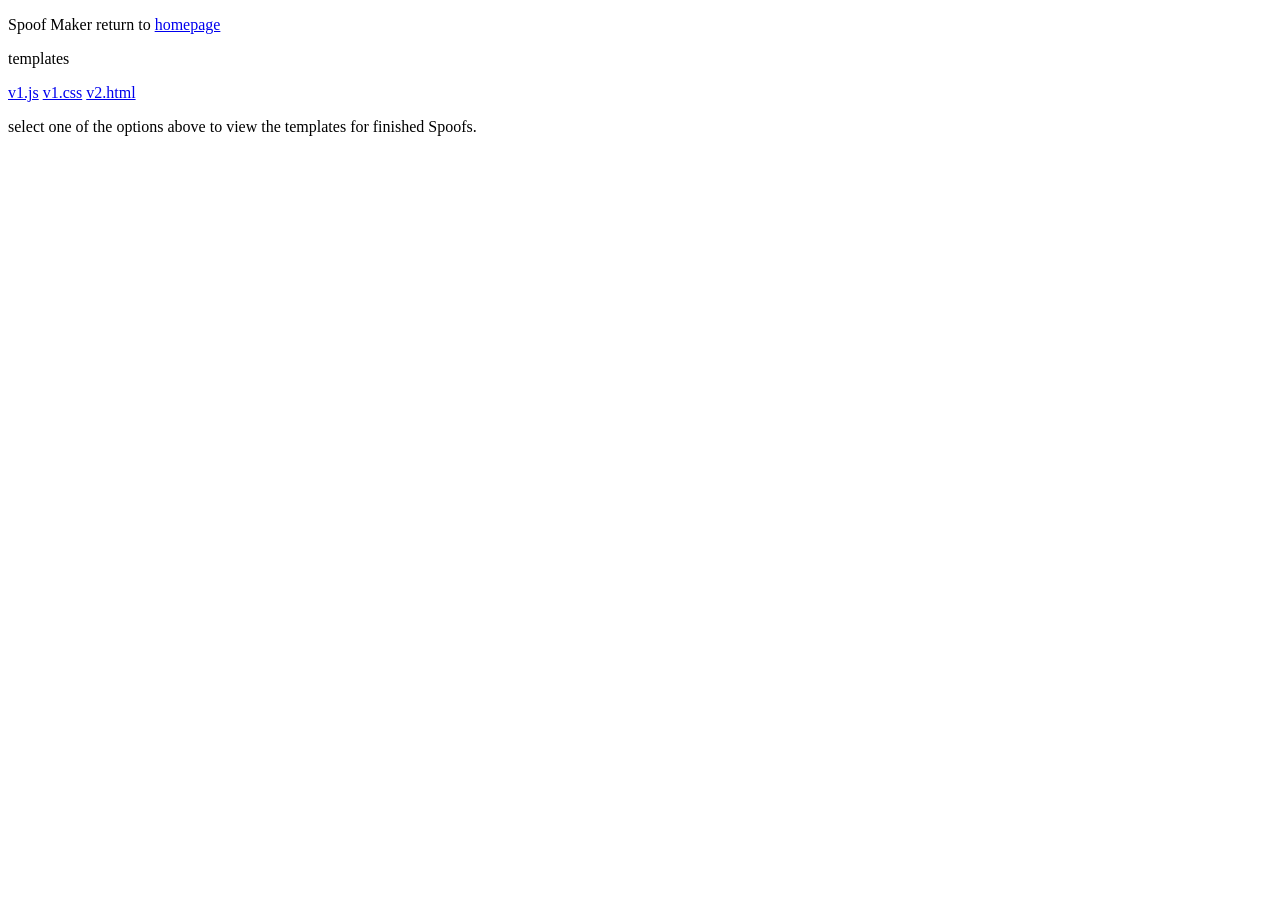
==== templates/index.html @ c0739098 "Change class from 'input' to 'info' in index.html" ====
<!DOCTYPE html>
<html>
  <head>
    <title>Spoof Maker || kpoovakan</title>
    <link rel="shortcut icon" type="image/png" href="/spoofmaker/favicon.png">
    <link rel="stylesheet" type="text/css" href="/spoofmaker/style.css">
    <!-- The following code connects to the Google Font API -->
    <link rel="preconnect" href="https://fonts.googleapis.com">
    <link rel="preconnect" href="https://fonts.gstatic.com" crossorigin>
    <link href="https://fonts.googleapis.com/css2?family=Anton+SC&family=LXGW+WenKai+Mono+TC:wght@400;700&display=swap" rel="stylesheet">
    <!-- This is the end of the fonts section of code -->
  </head>
  <body>
    <p><span class="title">Spoof Maker</span>
    <span class="info">return to <a href="/spoofmaker">homepage</a></p>
    <p class="heading">templates</p>
    <p class="info">
      <a href="javascript:void(0)" onclick="v1js()">v1.js</a> 
      <a href="javascript:void(0)" onclick="v1css()">v1.css</a> 
      <a href="javascript:void(0)" onclick="v2txt()">v2.html</a> <!-- Don't forget to add a space after each </a> -->
    </p>
    <div id="viewer"><p>Enable JavaScript.</p></div>
    <script src="script.js"></script>
  </body>
</html>
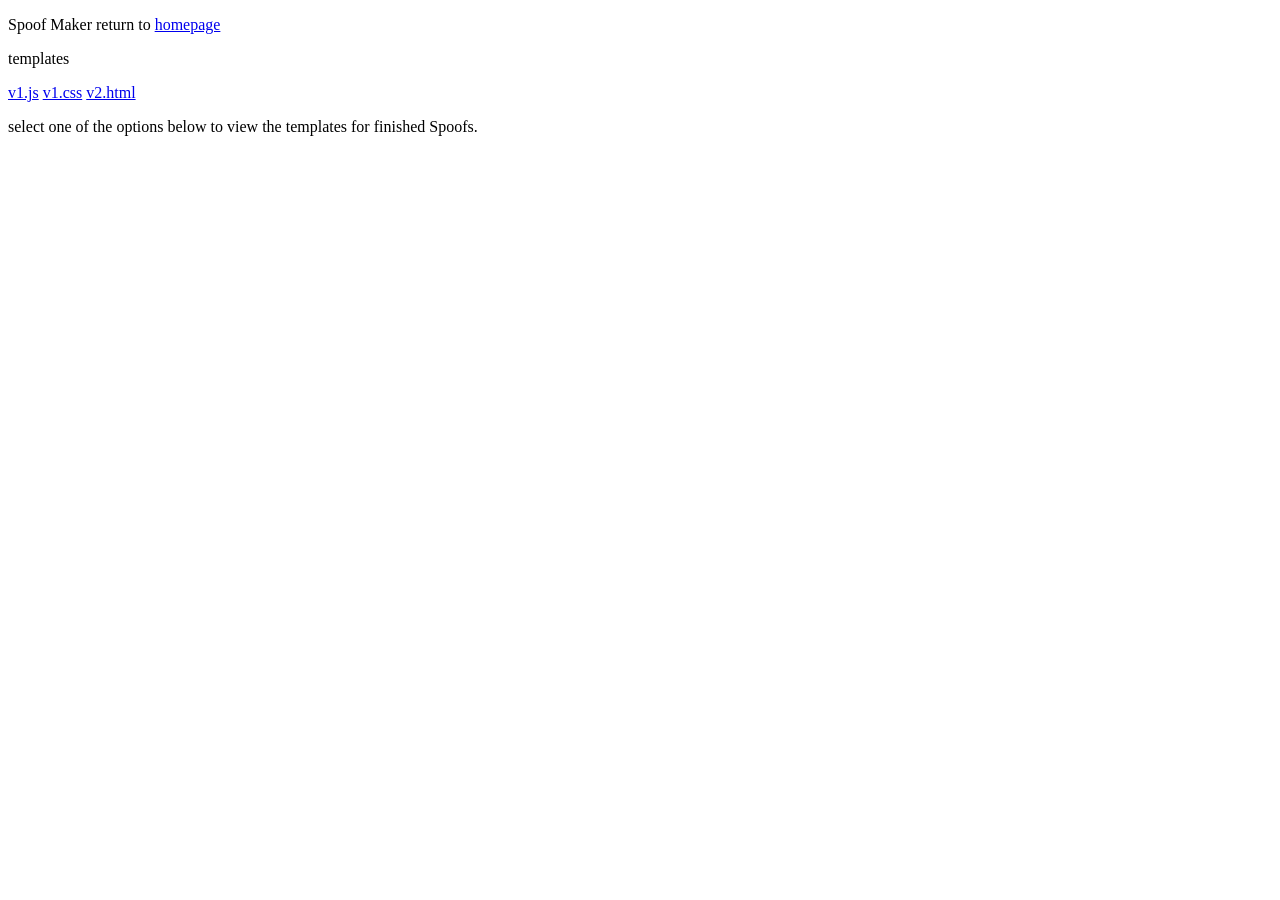
==== commit 69fe63fe: "Add CSS to <p>" ====
--- a/templates/index.html
+++ b/templates/index.html
@@ -14,12 +14,12 @@
     <p><span class="title">Spoof Maker</span>
     <span class="info">return to <a href="/spoofmaker">homepage</a></p>
     <p class="heading">templates</p>
-    <p class="info">
+    <p class="input" style="a:link, a:visited {color: whiteSmoke; text-decoration: none; font-weight: 700;} a:hover {color: lawnGreen;}">
       <a href="javascript:void(0)" onclick="v1js()">v1.js</a> 
       <a href="javascript:void(0)" onclick="v1css()">v1.css</a> 
       <a href="javascript:void(0)" onclick="v2txt()">v2.html</a> <!-- Don't forget to add a space after each </a> -->
     </p>
-    <div id="viewer"><p>Enable JavaScript.</p></div>
+    <div id="viewer" class="input"><p>Enable JavaScript.</p></div>
     <script src="script.js"></script>
   </body>
 </html>
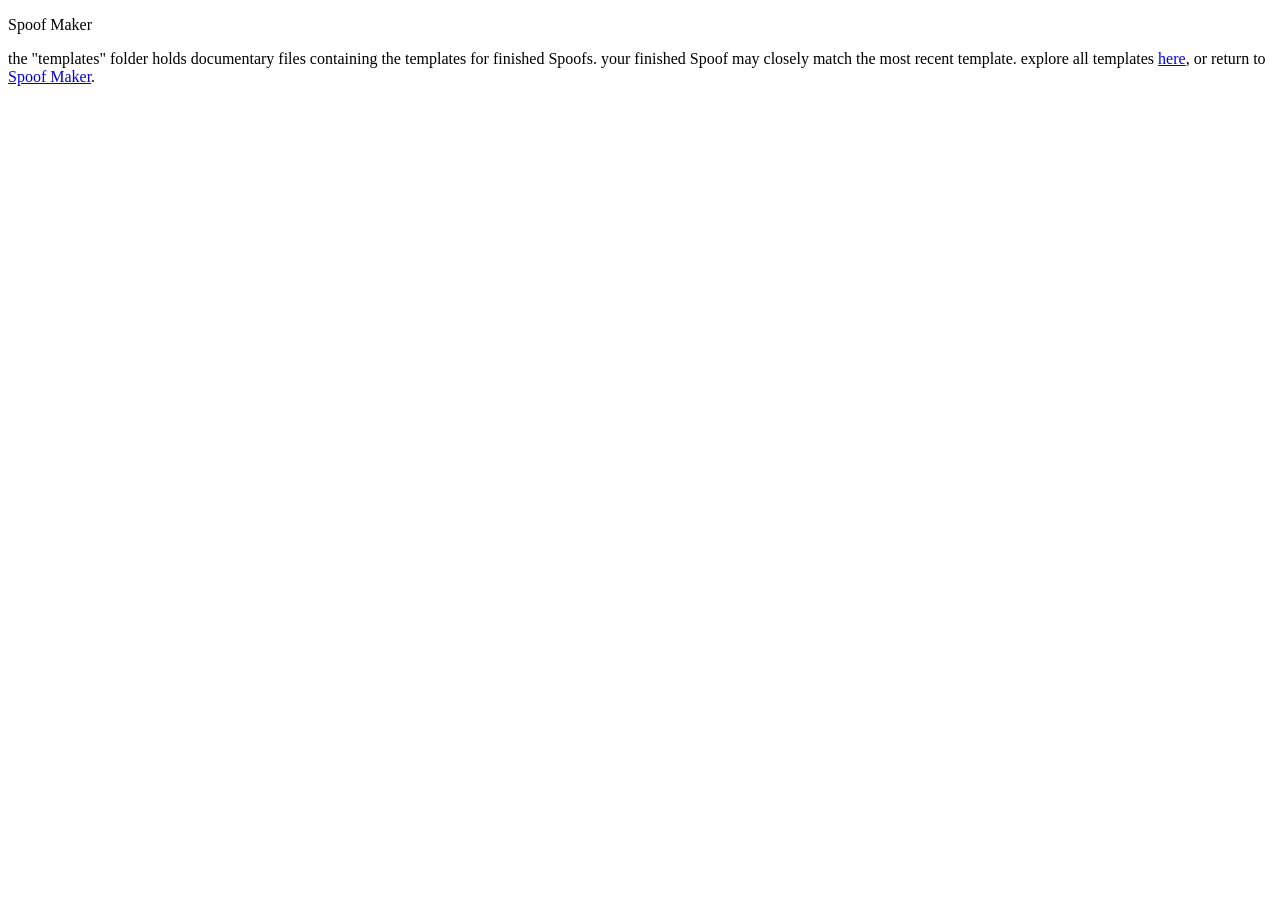
==== commit a2e0857e: "Update index.html" ====
--- a/templates/index.html
+++ b/templates/index.html
@@ -9,17 +9,51 @@
     <link rel="preconnect" href="https://fonts.gstatic.com" crossorigin>
     <link href="https://fonts.googleapis.com/css2?family=Anton+SC&family=LXGW+WenKai+Mono+TC:wght@400;700&display=swap" rel="stylesheet">
     <!-- This is the end of the fonts section of code -->
+    <!--
+      <script>
+        "use strict";
+        window.onload = info
+        
+        function softWrap() {
+          const iframe = document.getElementById("embed");
+          iframe.onload = function() {
+            const style = document.createElement("style");
+            style.innerHTML = "body {overflow-wrap: break-word; white-space: normal;}";
+            iframe.contentWindow.document.head.appendChild(style);
+          };
+        }
+        
+        function info() {
+          document.getElementById("viewer").innerHTML = `<p>select one of the options above to view the templates for finished Spoofs.</p>`;
+        }
+        
+        function v1js() {
+          document.getElementById("viewer").innerHTML = `<iframe id="embed" src="v1.js" width="100%" height="500px"></iframe>`;
+          softWrap();
+        }
+        
+        function v1css() {
+          document.getElementById("viewer").innerHTML = `<iframe id="embed" src="v1.css" width="100%" height="500px"></iframe>`;
+          softWrap();
+        }
+        
+        function v2txt() {
+          document.getElementById("viewer").innerHTML = `<iframe id="embed" src="v2.txt" width="100%" height="500px"></iframe>`;
+          softWrap();
+        }
+      </script>
+    -->
   </head>
   <body>
     <p><span class="title">Spoof Maker</span>
-    <span class="info">return to <a href="/spoofmaker">homepage</a></p>
-    <p class="heading">templates</p>
-    <p class="input" style="a:link, a:visited {color: whiteSmoke; text-decoration: none; font-weight: 700;} a:hover {color: lawnGreen;}">
+    <!-- <span class="info">return to <a href="/spoofmaker">homepage</a></p> -->
+    <p>the "templates" folder holds documentary files containing the templates for finished Spoofs. your finished Spoof may closely match the most recent template. explore all templates <a href="https://github.com/kpoovakan/spoofmaker/tree/main/templates">here</a>, or return to <a href="/spoofmaker">Spoof Maker</a>.</p>
+    <!-- <p class="heading">templates</p>
+    <p class="input" style="a:link, a:visited {color: whiteSmoke; text-decoration: none; font-weight: 700;} a:hover {color: lawnGreen;} display:block;">
       <a href="javascript:void(0)" onclick="v1js()">v1.js</a> 
       <a href="javascript:void(0)" onclick="v1css()">v1.css</a> 
-      <a href="javascript:void(0)" onclick="v2txt()">v2.html</a> <!-- Don't forget to add a space after each </a> -->
+      <a href="javascript:void(0)" onclick="v2txt()">v2.html</a> //don't forget to add spaces after each </a>
     </p>
-    <div id="viewer" class="input"><p>Enable JavaScript.</p></div>
-    <script src="script.js"></script>
+    <div id="viewer" style="display:block;"><p>Enable JavaScript.</p></div> -->
   </body>
 </html>
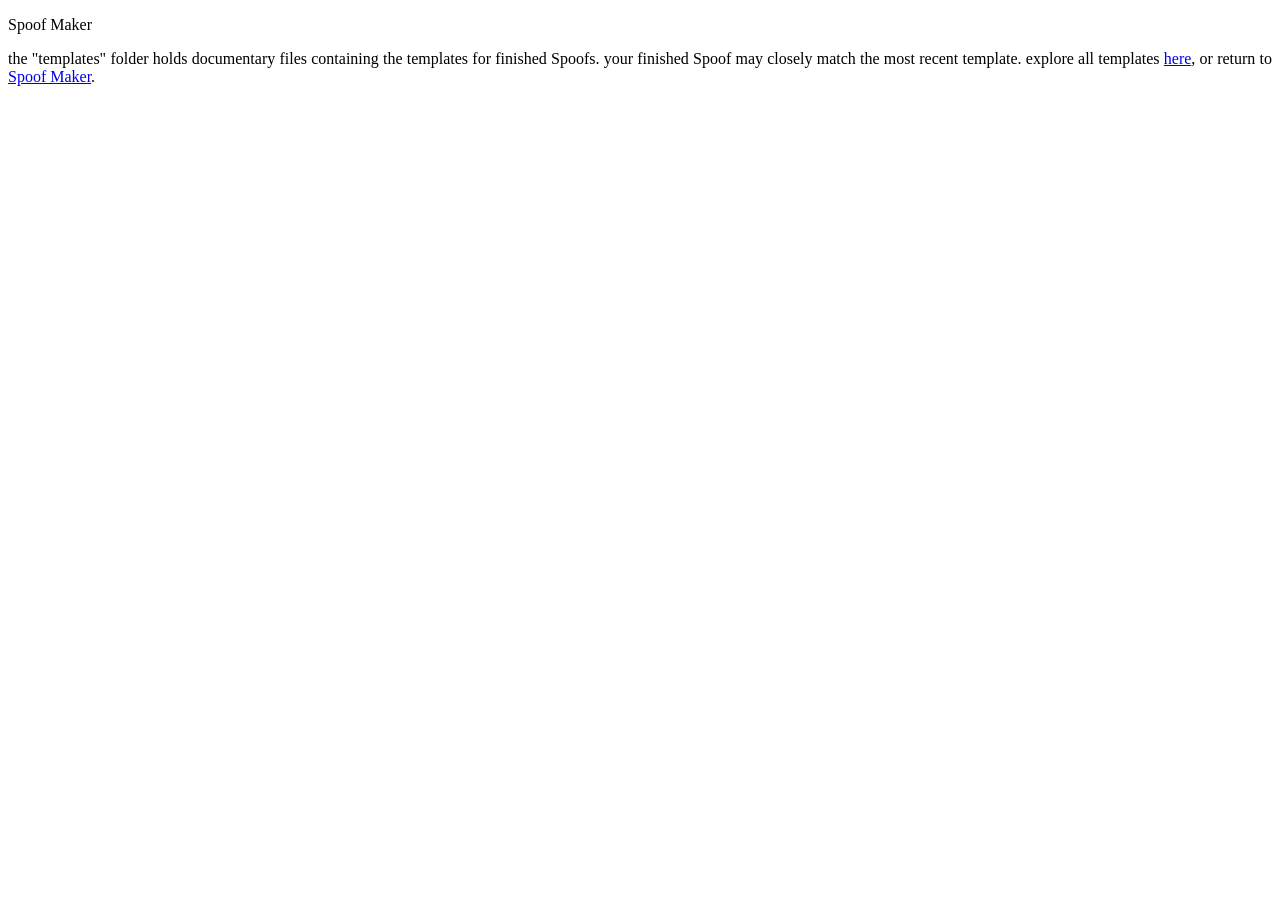
==== commit dc2c5bf3: "Update index.html Change text-align to justify" ====
--- a/templates/index.html
+++ b/templates/index.html
@@ -47,7 +47,7 @@
   <body>
     <p><span class="title">Spoof Maker</span>
     <!-- <span class="info">return to <a href="/spoofmaker">homepage</a></p> -->
-    <p>the "templates" folder holds documentary files containing the templates for finished Spoofs. your finished Spoof may closely match the most recent template. explore all templates <a href="https://github.com/kpoovakan/spoofmaker/tree/main/templates">here</a>, or return to <a href="/spoofmaker">Spoof Maker</a>.</p>
+    <p style="text-align: justify;">the "templates" folder holds documentary files containing the templates for finished Spoofs. your finished Spoof may closely match the most recent template. explore all templates <a href="https://github.com/kpoovakan/spoofmaker/tree/main/templates" target="_blank">here</a>, or return to <a href="/spoofmaker">Spoof Maker</a>.</p>
     <!-- <p class="heading">templates</p>
     <p class="input" style="a:link, a:visited {color: whiteSmoke; text-decoration: none; font-weight: 700;} a:hover {color: lawnGreen;} display:block;">
       <a href="javascript:void(0)" onclick="v1js()">v1.js</a> 
